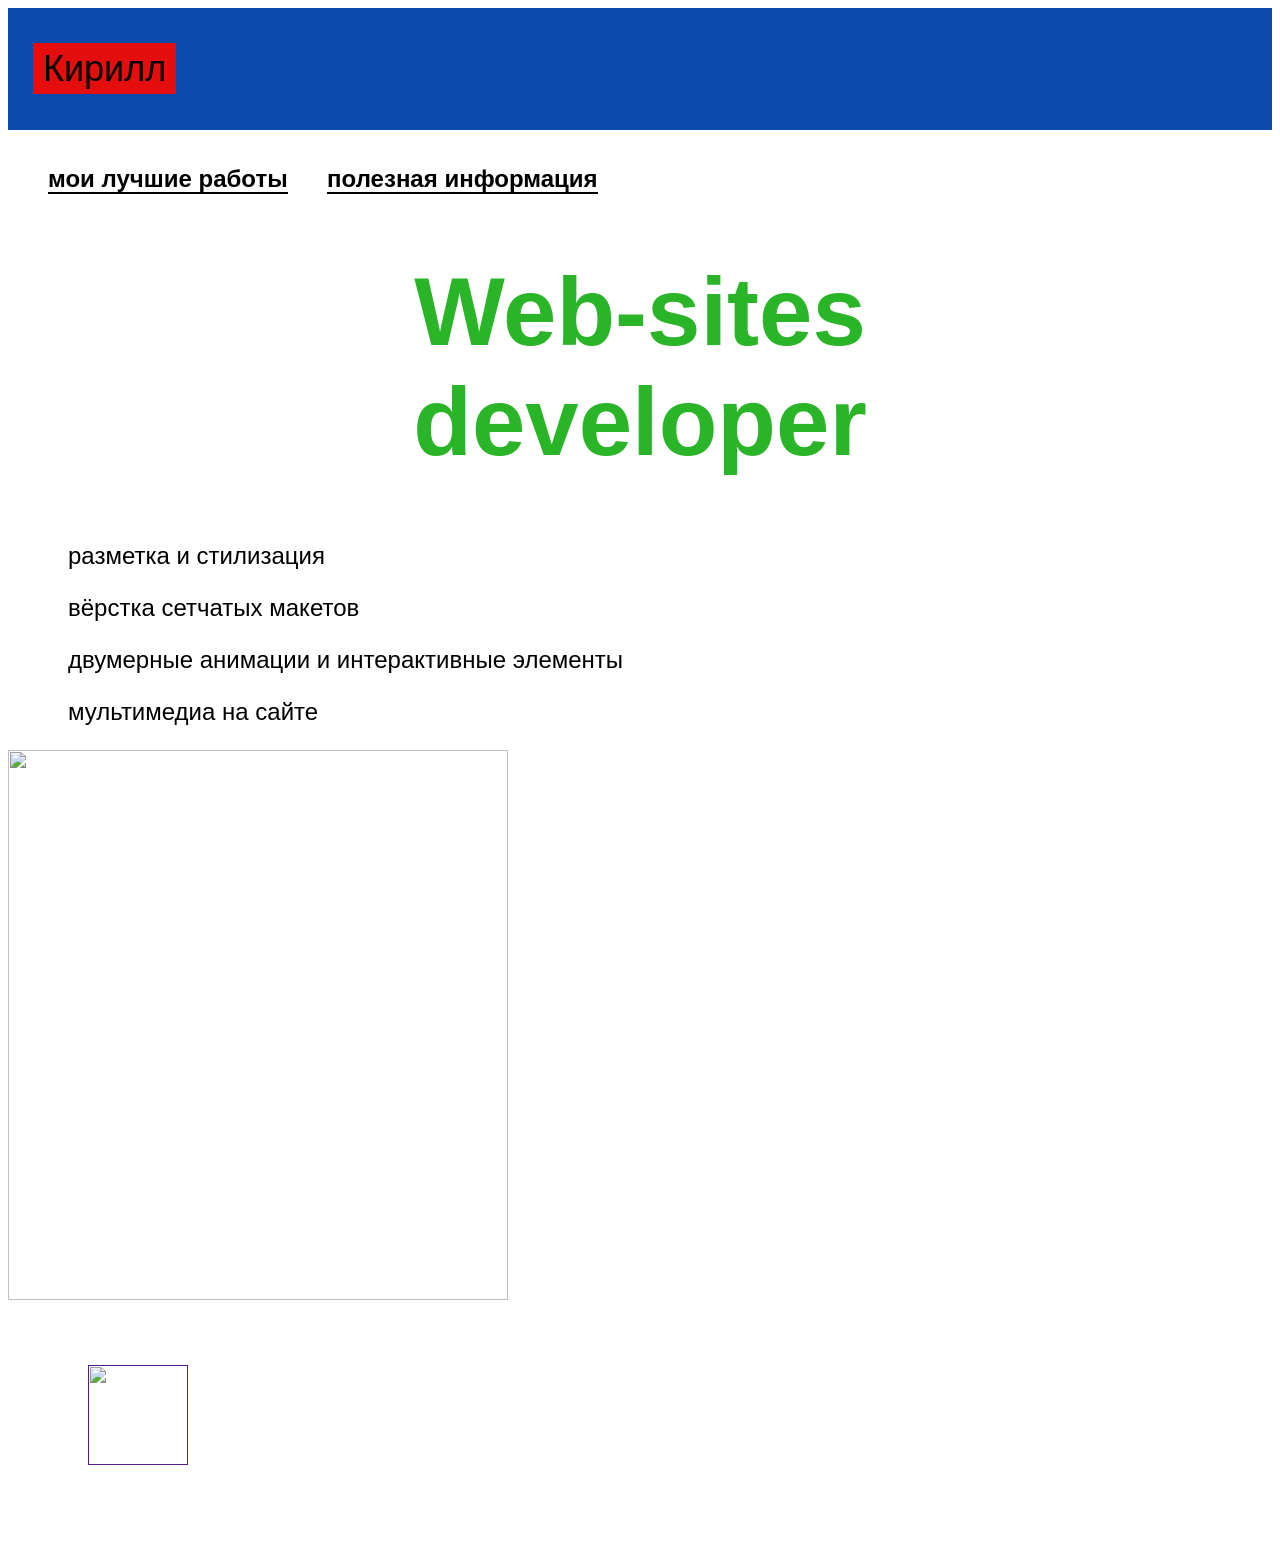
==== index2.html @ 22f99c6f "Create index2.html" ====
<html>
  <head>
    <title>Главная</title>
    <link rel="stylesheet" href="style.css"/>
  </head>
  <body>
    <header>
      <a class="link-header" href="index.html">Кирилл</a>
    </header>
    <main>
      <nav>
        <a class="link-nav" href="index2.html"><b>мои лучшие работы</b></a>
        <a class="link-nav" href="index3.html"><b>полезная информация</b></a>
      </nav>
      <h1>Web-sites<br/> developer</h1>
      <p>разметка и стилизация</p>
      <p>вёрстка сетчатых макетов</p>
      <p>двумерные анимации и интерактивные элементы</p>
      <p>мультимедиа на сайте</p>
      <img src="" width="500px" height="550px"/>
    </main>
    <footer>
      <a class="social" href=""><img src="https://learn.algoritmika.org/uploads/2021/04/Group%201_0_1618254571.png" width="100px" height="100px"/></a>
    </footer>
  </body>
</html>
---- style.css ----
body {
  font-family: sans-serif;
}


header {
  background-color: #0c49ad;
  padding: 40px 0px 40px 25px;
}


.link-header {
  background-color: #e40e0e;
  padding: 5px 10px 5px 10px;
  font-size: 36px;
  text-decoration: none;
}


nav {
  padding: 35px 40px 0px 40px;
}


.link-nav {
  color: rgb(0, 0, 0);
  font-size: 24px;
  margin-right: 35px;
  text-decoration: none;
  border-bottom: 2px solid black;
}


h1 {
  text-align: center;
  color: #2AB428;
  font-size: 96px;
}


p {
  font-size: 24px;
  margin-left: 60px;
}


ul {
  font-size: 24px;
  list-style: url("https://mars.algoritmika.org/uploads/2021/04/Arrow%201_0_1618309609.png");
  margin-left: 60px;
}


li {
  margin-bottom: 20px;
}


ol {
  font-size: 24px;
  margin-left: 60px;
}


.text-big {
  font-size: 48px;
  margin-left: 60px;
}
 
.link-text {
  color: rgb(0, 0, 3);
  text-decoration: none;
  border-bottom: 2px solid rgb(2, 2, 10);
}


h2 {
  color: #032a86;
  font-size: 64px;
}


footer {
  padding: 65px 0px 80px 80px;
}


.social {
  margin-right: 60px;
}

header a {
    color: black;
}





y {
    font-family: sans-serif;
}
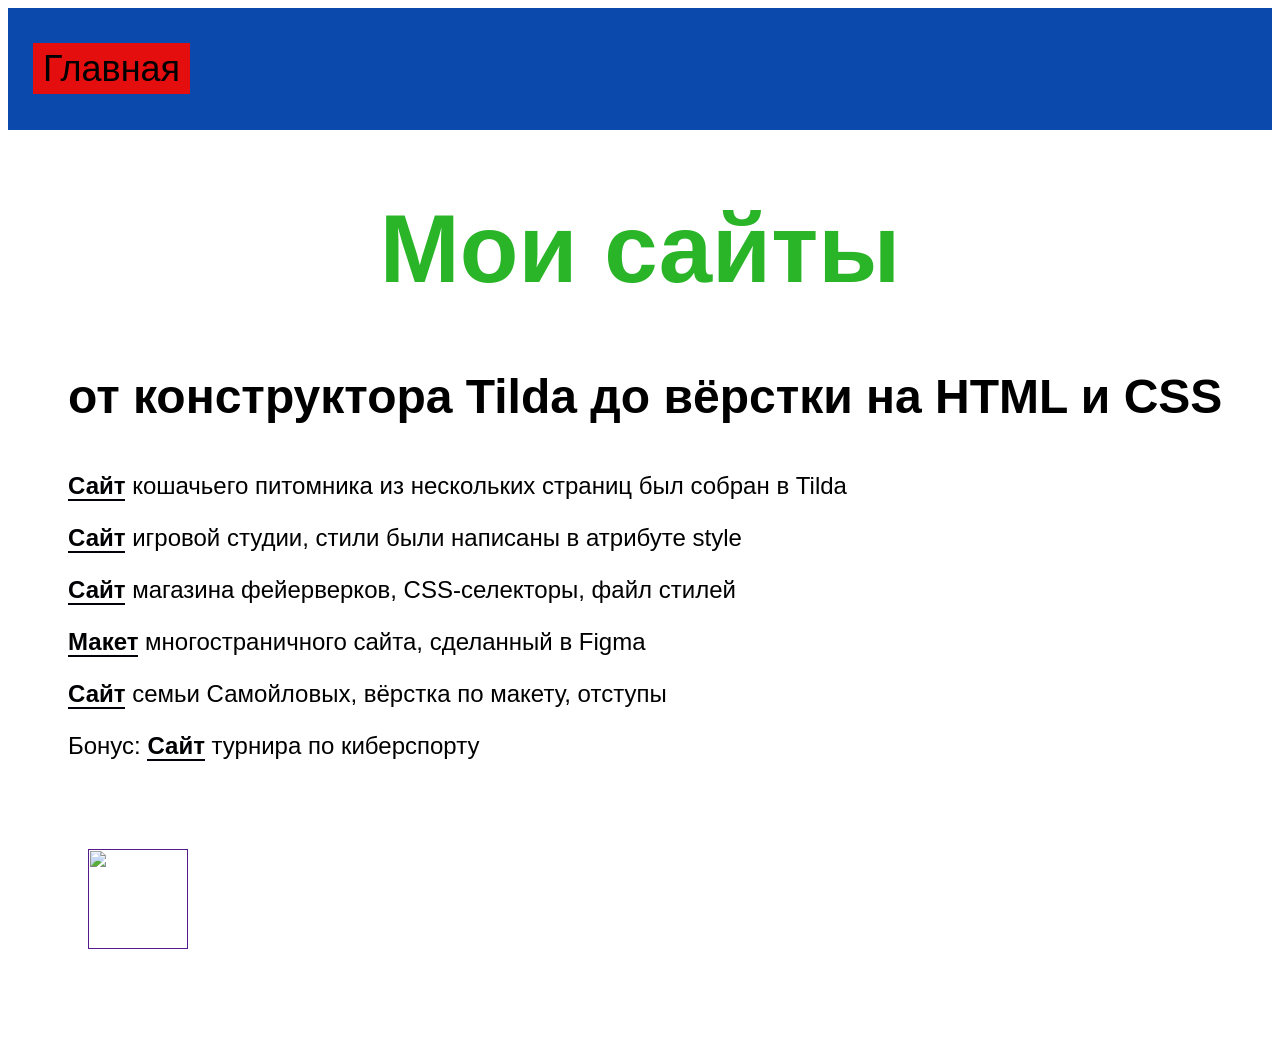
==== commit c94b8019: "Update index2.html" ====
--- a/index2.html
+++ b/index2.html
@@ -1,23 +1,23 @@
+
+
 <html>
   <head>
-    <title>Главная</title>
+    <title>My Sites</title>
     <link rel="stylesheet" href="style.css"/>
   </head>
   <body>
     <header>
-      <a class="link-header" href="index.html">Кирилл</a>
+      <a class="link-header" href="index1.html">Главная</a>
     </header>
     <main>
-      <nav>
-        <a class="link-nav" href="index2.html"><b>мои лучшие работы</b></a>
-        <a class="link-nav" href="index3.html"><b>полезная информация</b></a>
-      </nav>
-      <h1>Web-sites<br/> developer</h1>
-      <p>разметка и стилизация</p>
-      <p>вёрстка сетчатых макетов</p>
-      <p>двумерные анимации и интерактивные элементы</p>
-      <p>мультимедиа на сайте</p>
-      <img src="" width="500px" height="550px"/>
+      <h1>Мои сайты</h1>
+      <p class="text-big"><b>от конструктора Tilda до вёрстки на HTML и CSS</b></p>
+      <p><a class="link-text" href="http://cat-home-with-love.tilda.ws/"><b>Сайт</b></a> кошачьего питомника из нескольких страниц был собран в Tilda</p>
+        <p><a class="link-text" href="https://kurs-ss-vilboa.github.io/-3-4-/"><b>Сайт</b></a> игровой студии, стили были написаны в атрибуте style</p>
+        <p><a class="link-text" href="https://nadvilboa.github.io/4-4-1/"><b>Сайт</b></a> магазина фейерверков, CSS-селекторы, файл стилей</p>
+      <p><a class="link-text" href="https://www.figma.com/file/yJ5xvz8KVMHojc2Z0R4Yh1/%D0%BC5%D1%834-%D0%BF%D1%80%D0%BE%D0%B5%D0%BA%D1%82?node-id=0%3A1"><b>Макет</b></a> многостраничного сайта, сделанный в Figma</p>
+        <p><a class="link-text" href="https://nadvilboa.github.io/5-4-1/"><b>Сайт</b></a> семьи Самойловых, вёрстка по макету, отступы</p>
+        <p>Бонус: <a class="link-text" href="https://nadvilboa.github.io/-4-3_bonus/"><b>Сайт</b></a> турнира по киберспорту</p>
     </main>
     <footer>
       <a class="social" href=""><img src="https://learn.algoritmika.org/uploads/2021/04/Group%201_0_1618254571.png" width="100px" height="100px"/></a>
@@ -25,4 +25,3 @@
   </body>
 </html>
 
-
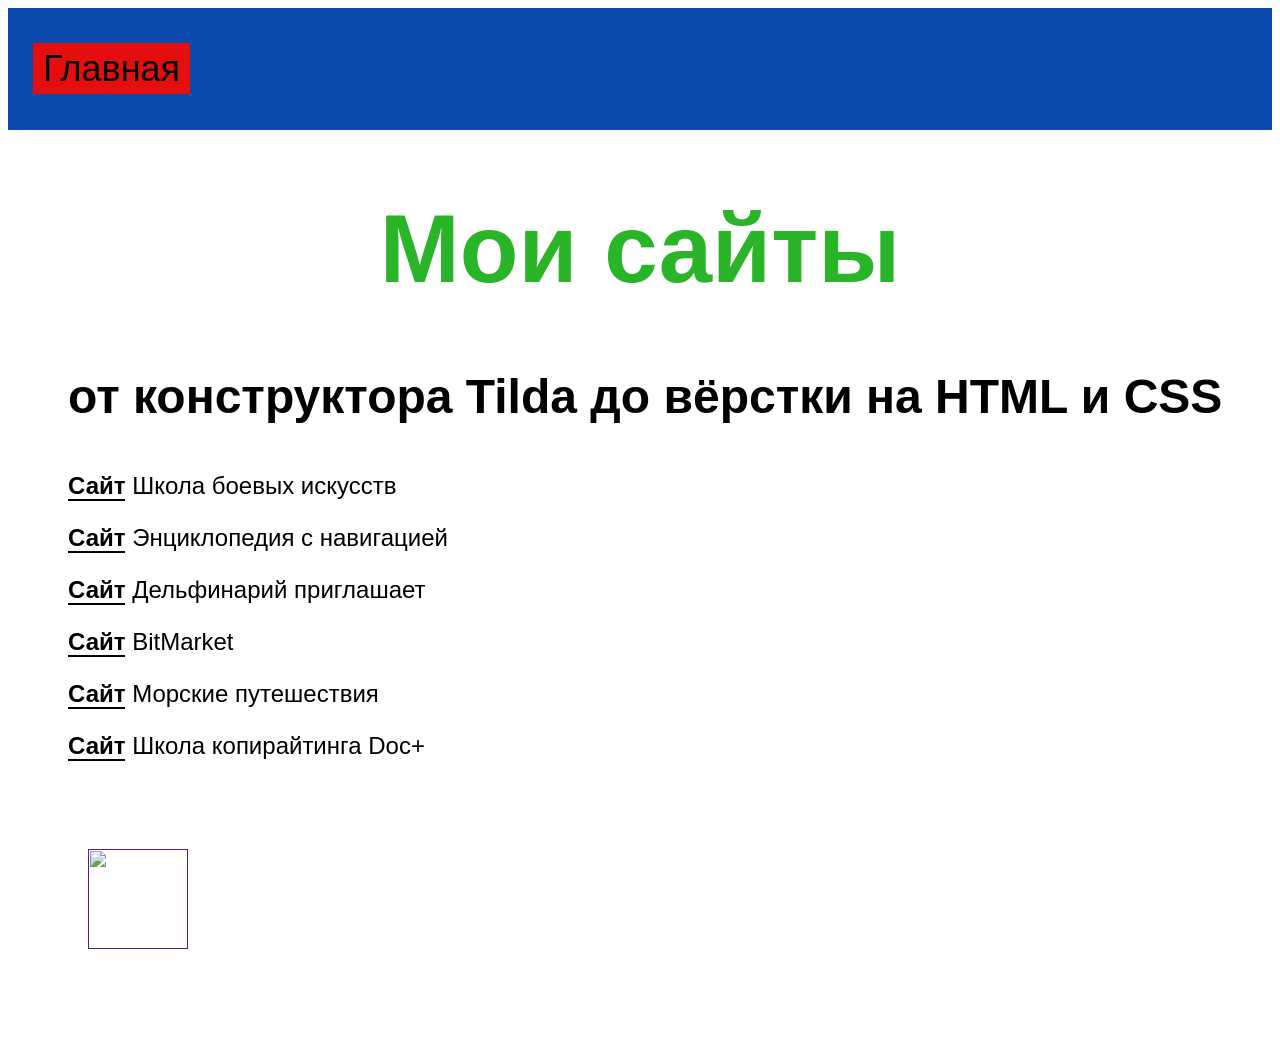
==== commit 4e8cc2e6: "Update index2.html" ====
--- a/index2.html
+++ b/index2.html
@@ -12,12 +12,13 @@
     <main>
       <h1>Мои сайты</h1>
       <p class="text-big"><b>от конструктора Tilda до вёрстки на HTML и CSS</b></p>
-      <p><a class="link-text" href="http://cat-home-with-love.tilda.ws/"><b>Сайт</b></a> кошачьего питомника из нескольких страниц был собран в Tilda</p>
-        <p><a class="link-text" href="https://kurs-ss-vilboa.github.io/-3-4-/"><b>Сайт</b></a> игровой студии, стили были написаны в атрибуте style</p>
-        <p><a class="link-text" href="https://nadvilboa.github.io/4-4-1/"><b>Сайт</b></a> магазина фейерверков, CSS-селекторы, файл стилей</p>
-      <p><a class="link-text" href="https://www.figma.com/file/yJ5xvz8KVMHojc2Z0R4Yh1/%D0%BC5%D1%834-%D0%BF%D1%80%D0%BE%D0%B5%D0%BA%D1%82?node-id=0%3A1"><b>Макет</b></a> многостраничного сайта, сделанный в Figma</p>
-        <p><a class="link-text" href="https://nadvilboa.github.io/5-4-1/"><b>Сайт</b></a> семьи Самойловых, вёрстка по макету, отступы</p>
-        <p>Бонус: <a class="link-text" href="https://nadvilboa.github.io/-4-3_bonus/"><b>Сайт</b></a> турнира по киберспорту</p>
+      <p><a class="link-text" href="https://studentalgo55.github.io/kiril384/"><b>Сайт</b></a> Школа боевых искусств</p>
+        <p><a class="link-text" href="https://studentalgo55.github.io/kiril396/"><b>Сайт</b></a> Энциклопедия с навигацией</p>
+        <p><a class="link-text" href="https://studentalgo55.github.io/kiril476/"><b>Сайт</b></a> Дельфинарий приглашает</p>
+      <p><a class="link-text" href="https://studentalgo55.github.io/kiril684/"><b>Сайт</b></a> BitMarket</p>
+        <p><a class="link-text" href="https://studentalgo55.github.io/kiril755/"><b>Сайт</b></a> Морские путешествия</p>
+        <p><a class="link-text" href="https://studentalgo55.github.io/kiril766/"><b>Сайт</b></a> Школа
+копирайтинга Doc+</p>
     </main>
     <footer>
       <a class="social" href=""><img src="https://learn.algoritmika.org/uploads/2021/04/Group%201_0_1618254571.png" width="100px" height="100px"/></a>
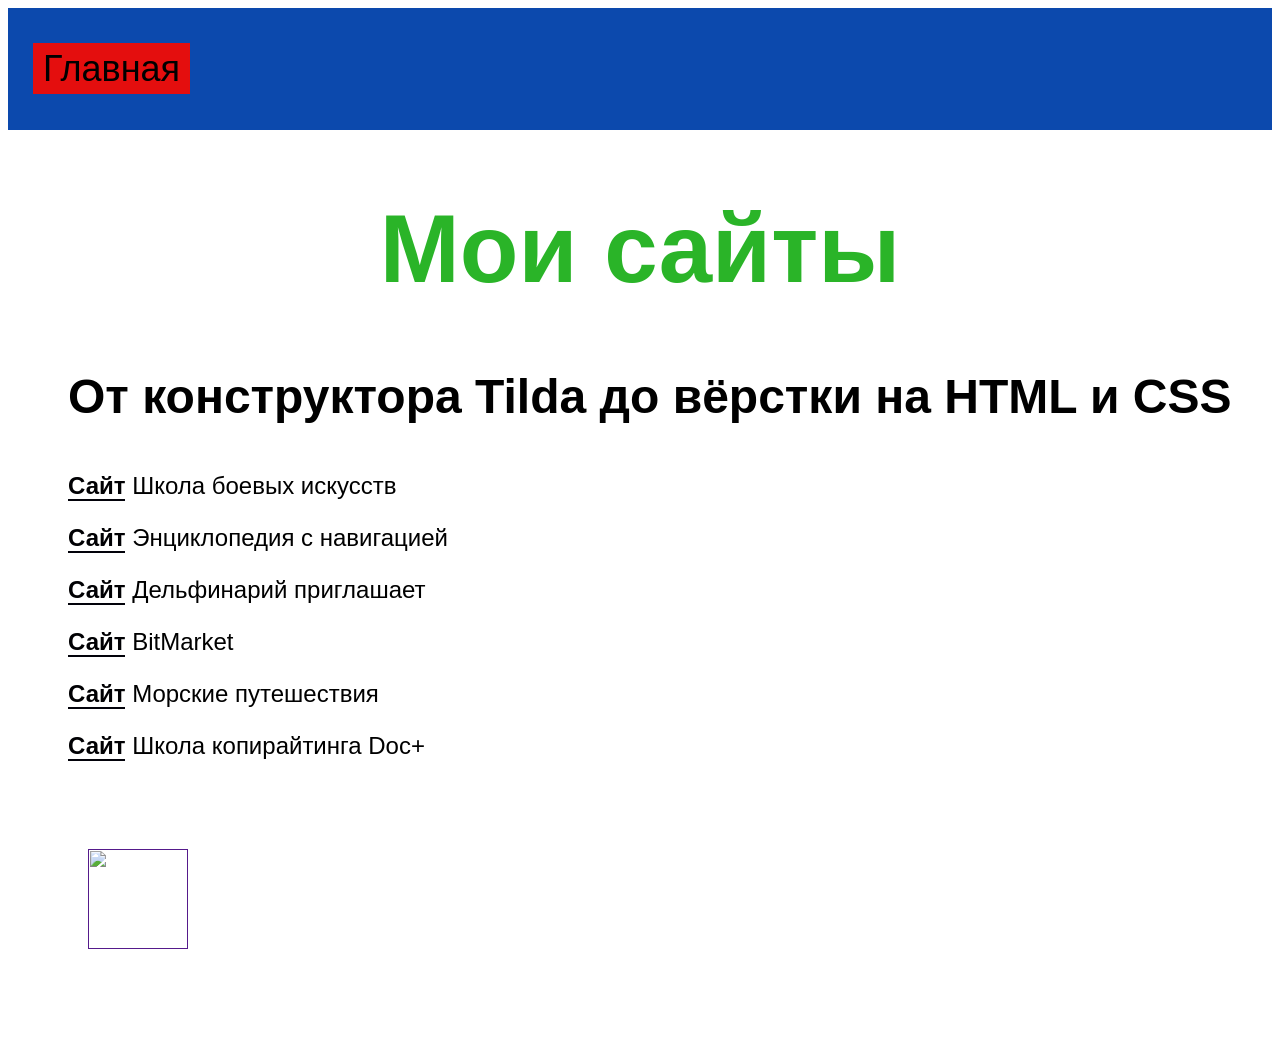
==== commit af39d31c: "Update index2.html" ====
--- a/index2.html
+++ b/index2.html
@@ -11,7 +11,7 @@
     </header>
     <main>
       <h1>Мои сайты</h1>
-      <p class="text-big"><b>от конструктора Tilda до вёрстки на HTML и CSS</b></p>
+      <p class="text-big"><b>От конструктора Tilda до вёрстки на HTML и CSS</b></p>
       <p><a class="link-text" href="https://studentalgo55.github.io/kiril384/"><b>Сайт</b></a> Школа боевых искусств</p>
         <p><a class="link-text" href="https://studentalgo55.github.io/kiril396/"><b>Сайт</b></a> Энциклопедия с навигацией</p>
         <p><a class="link-text" href="https://studentalgo55.github.io/kiril476/"><b>Сайт</b></a> Дельфинарий приглашает</p>
